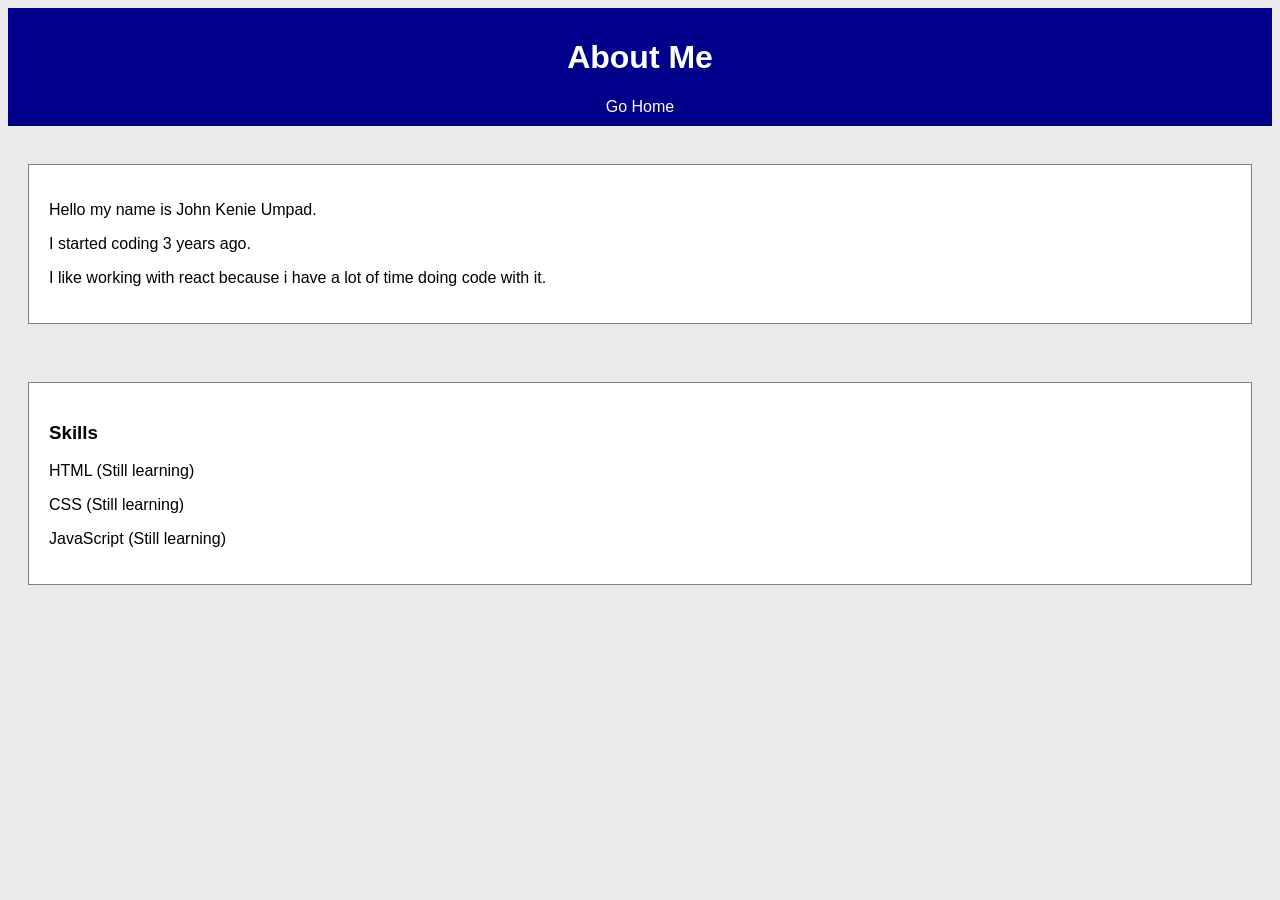
==== about.html @ 17027714 "just to make a example push" ====
<!DOCTYPE html>
<html>
<head>
    <title>About Me</title>
    <link rel="stylesheet" href="style.css">
</head>
<body>

<div class="top">
    <h1>About Me</h1>
    <a href="index.html">Go Home</a>
</div>

<br>

<div class="box">
    <p>Hello my name is John Kenie Umpad.</p>
    <p>I started coding 3 years ago.</p>
    <p>I like working with react because i have a lot of time doing code with it.</p>
</div>

<br>

<div class="box">
    <h3>Skills</h3>
    <p>HTML (Still learning)</p>
    <p>CSS (Still learning)</p>
    <p>JavaScript (Still learning)</p>
</div>

</body>
</html>
---- style.css ----
body{
    font-family:Arial;
    background:#eaeaea;
}

.box{
    background:white;
    padding:20px;
    margin:20px;
    border:1px solid gray;
}

.top{
    background:darkblue;
    color:white;
    padding:10px;
    text-align:center;
}

a{
    color:white;
    text-decoration:none;
}

button{
    background:green;
    color:white;
    padding:8px;
    border:none;
}

button:hover{
    background:red;
}
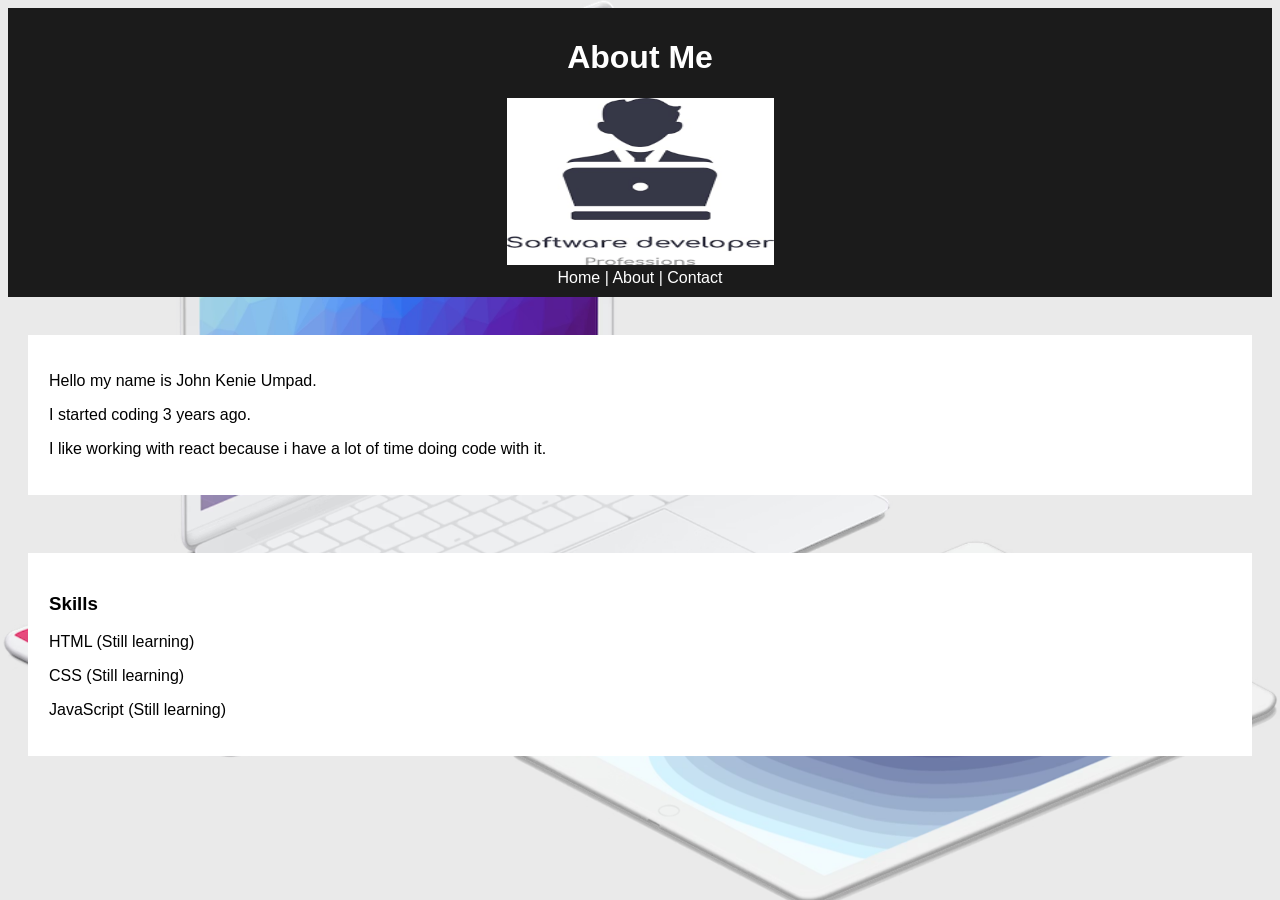
==== commit ea539593: "my Portfolio html,css and javascript activity" ====
--- a/about.html
+++ b/about.html
@@ -8,7 +8,14 @@
 
 <div class="top">
     <h1>About Me</h1>
-    <a href="index.html">Go Home</a>
+    <header>
+    <a href="/">
+        <img src="download.png" alt="Company Name Logo" width="267" height="167">
+    </a>
+</header>
+    <a href="index.html">Home</a> |
+    <a href="about.html">About</a> |
+    <a href="contact.html">Contact</a>
 </div>
 
 <br>
@@ -30,3 +37,8 @@
 
 </body>
 </html>
+<style>
+body {
+  background-image: url('haha.jpg');
+    background-size: cover;
+}
--- a/style.css
+++ b/style.css
@@ -7,11 +7,11 @@
     background:white;
     padding:20px;
     margin:20px;
-    border:1px solid gray;
+    border:1px solid rgb(255, 255, 255);
 }
 
 .top{
-    background:darkblue;
+    background:rgb(27, 27, 27);
     color:white;
     padding:10px;
     text-align:center;
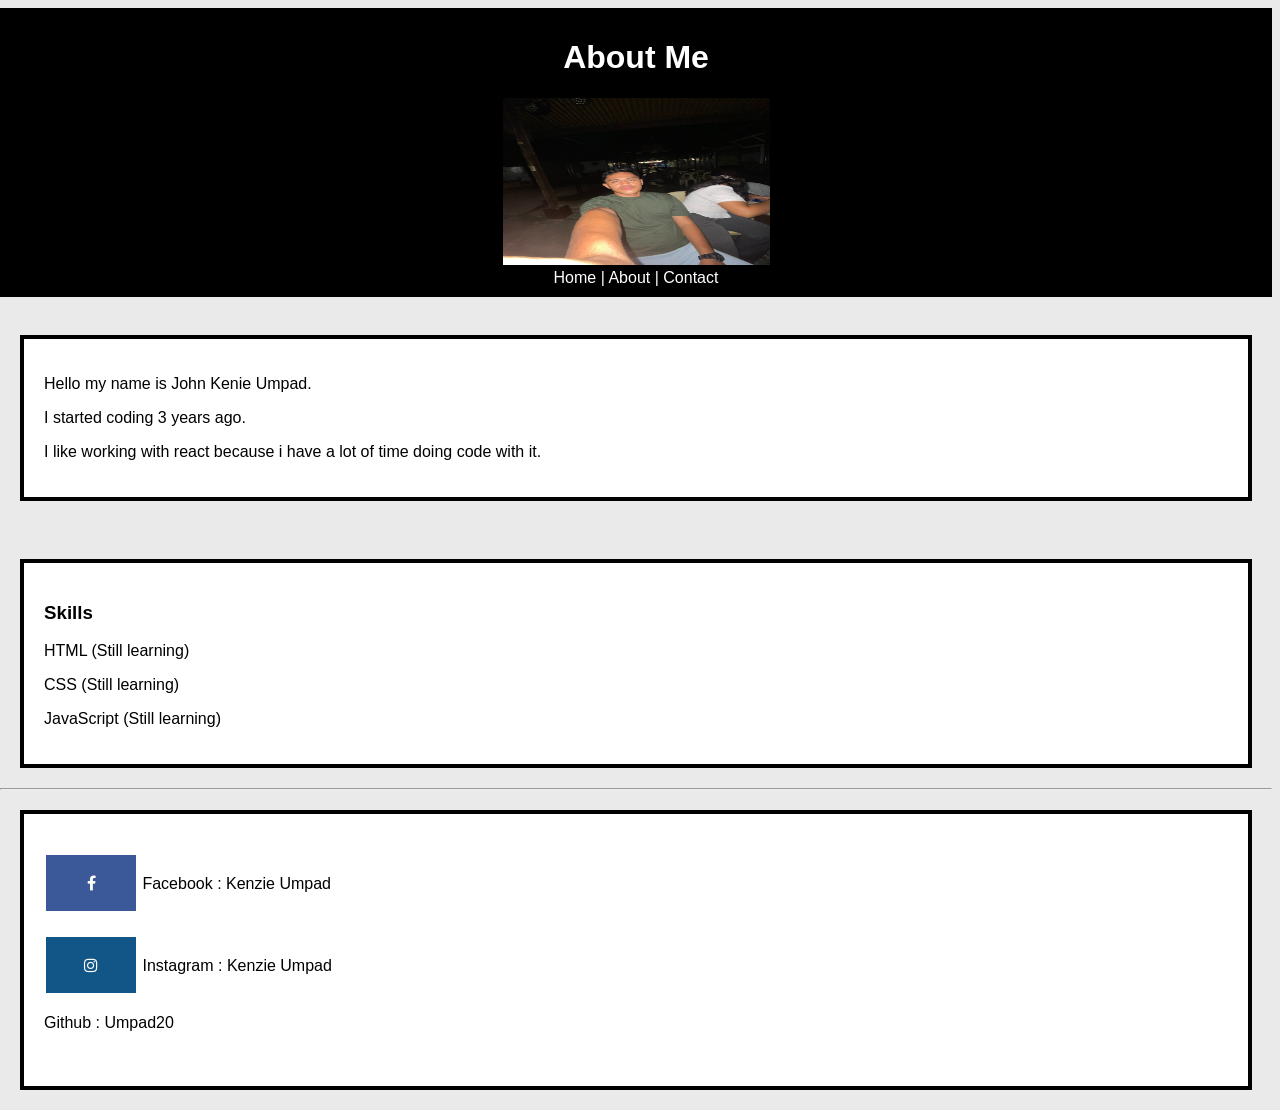
==== commit 88449dd1: "activity portfolio continue" ====
--- a/about.html
+++ b/about.html
@@ -10,7 +10,7 @@
     <h1>About Me</h1>
     <header>
     <a href="/">
-        <img src="download.png" alt="Company Name Logo" width="267" height="167">
+        <img src="IMG_4486.jpeg" alt="Company Name Logo" width="267" height="167">
     </a>
 </header>
     <a href="index.html">Home</a> |
@@ -35,10 +35,16 @@
     <p>JavaScript (Still learning)</p>
 </div>
 
+<footer>
+    <link rel="stylesheet" href="https://cdnjs.cloudflare.com/ajax/libs/font-awesome/4.7.0/css/font-awesome.min.css">
+        <hr>
+        <div class="box">
+        <p> <a href="#" class="fa fa-facebook"></a> Facebook :  Kenzie Umpad <p> 
+        </p> <a href="#" class="fa fa-instagram"></a> Instagram : Kenzie Umpad</p>
+        </p>Github : Umpad20</p>  <br>
+        
+    </footer>
+
 </body>
 </html>
 <style>
-body {
-  background-image: url('haha.jpg');
-    background-size: cover;
-}
--- a/style.css
+++ b/style.css
@@ -1,17 +1,18 @@
 body{
     font-family:Arial;
     background:#eaeaea;
+    margin-inline-start: auto;
 }
 
 .box{
-    background:white;
+    background:#ffffff;
     padding:20px;
     margin:20px;
-    border:1px solid rgb(255, 255, 255);
+    border:4px solid rgb(0, 0, 0);
 }
 
 .top{
-    background:rgb(27, 27, 27);
+    background:rgb(0, 0, 0);
     color:white;
     padding:10px;
     text-align:center;
@@ -32,3 +33,24 @@
 button:hover{
     background:red;
 }
+
+.fa {
+  padding: 20px;
+  font-size: 30px;
+  width: 50px;
+  text-align: center;
+  text-decoration: none;
+  margin: 5px 2px;
+}
+
+.fa-facebook {
+  background: #3B5998;
+  color: white;
+}
+
+
+
+.fa-instagram {
+  background: #125688;
+  color: white;
+}
